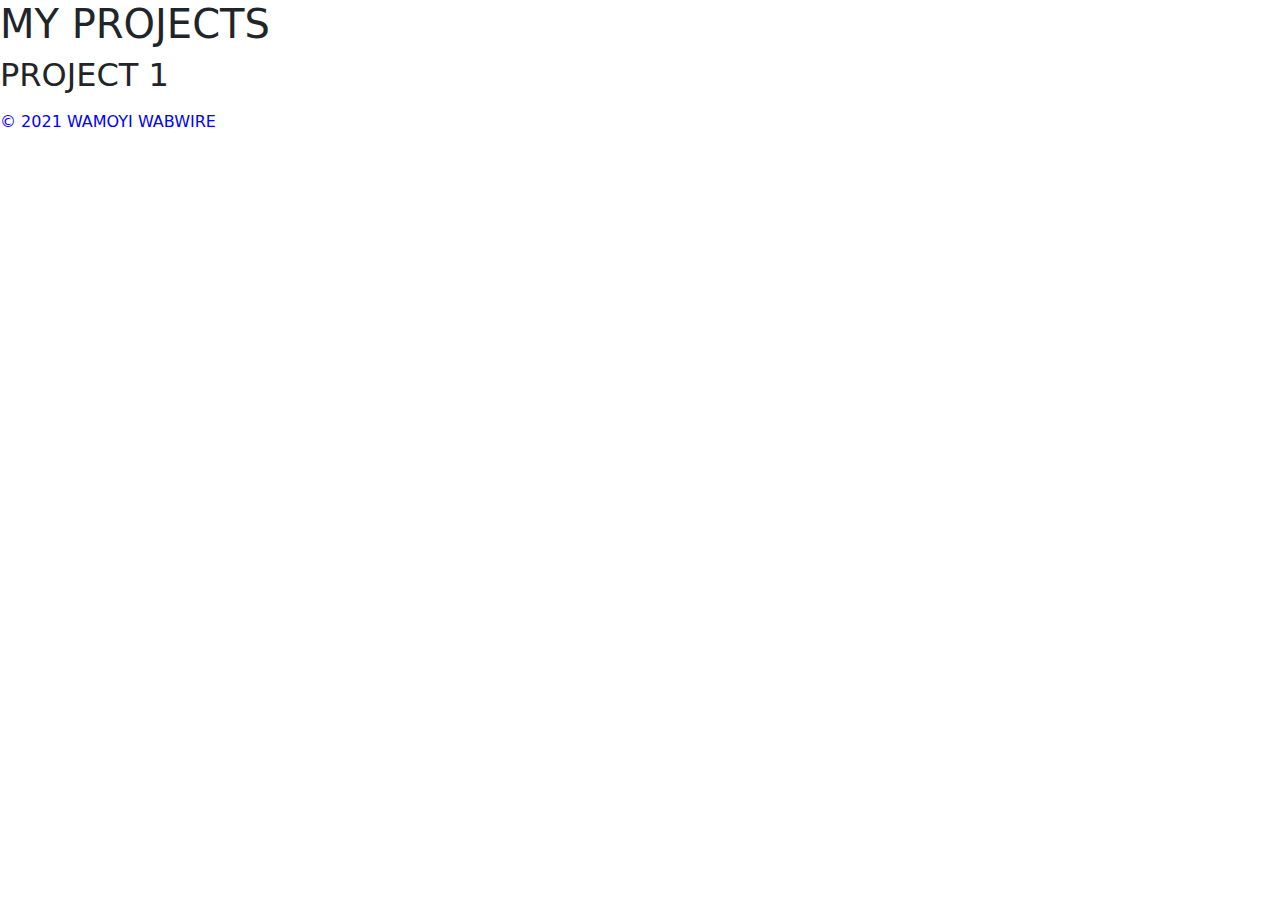
==== project.html @ 9c29afa8 "my first commit" ====
<!DOCTYPE html>
<html lang="en">
<head>
    <meta charset="UTF-8">
    <meta name="viewport" content="width=device-width, initial-scale=1.0">
    <title>MY PORTFOLIO</title>
    <link rel="stylesheet"href="styles.css">
    <link href="https://cdn.jsdelivr.net/npm/bootstrap@5.1.3/dist/css/bootstrap.min.css" rel="stylesheet">

</head>
<body>
    <main>
        <h1>MY PROJECTS</h1>
        <h2>PROJECT 1</h2>
        <h3></h3>
        <p></p>
        
    </main>
    <footer>
        <p> &copy; 2021 WAMOYI WABWIRE</p>
    </footer>

</body>
</html>
---- styles.css ----
h1{
    color:red;
}
.child{
    float:center;
    width:50%;
    

}
p{
    color:blue;
}
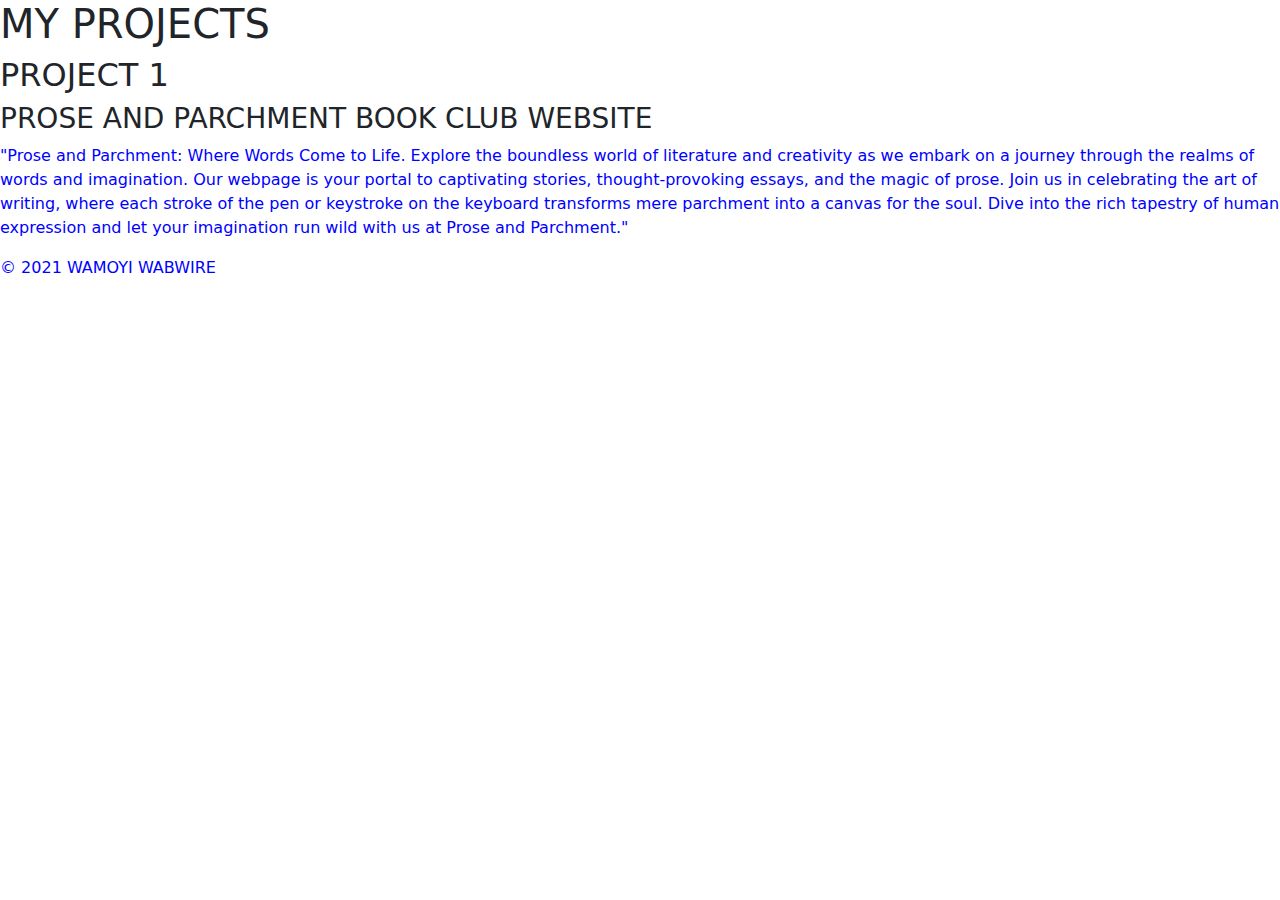
==== commit 3aaae58a: "my second commit" ====
--- a/project.html
+++ b/project.html
@@ -12,8 +12,8 @@
     <main>
         <h1>MY PROJECTS</h1>
         <h2>PROJECT 1</h2>
-        <h3></h3>
-        <p></p>
+        <h3>PROSE AND PARCHMENT BOOK CLUB WEBSITE</h3>
+        <p>"Prose and Parchment: Where Words Come to Life. Explore the boundless world of literature and creativity as we embark on a journey through the realms of words and imagination. Our webpage is your portal to captivating stories, thought-provoking essays, and the magic of prose. Join us in celebrating the art of writing, where each stroke of the pen or keystroke on the keyboard transforms mere parchment into a canvas for the soul. Dive into the rich tapestry of human expression and let your imagination run wild with us at Prose and Parchment."</p>
         
     </main>
     <footer>
--- a/styles.css
+++ b/styles.css
@@ -4,9 +4,25 @@
 .child{
     float:center;
     width:50%;
+    background-color: grey;
     
 
 }
 p{
     color:blue;
+    
 }
+h2{
+    color:green;
+}
+h3{
+    color:red;
+}
+body{
+    background-color:lightblue;
+}
+.portfolio{
+    background-color:lightblue;
+    width : 50%;
+    float:center;
+}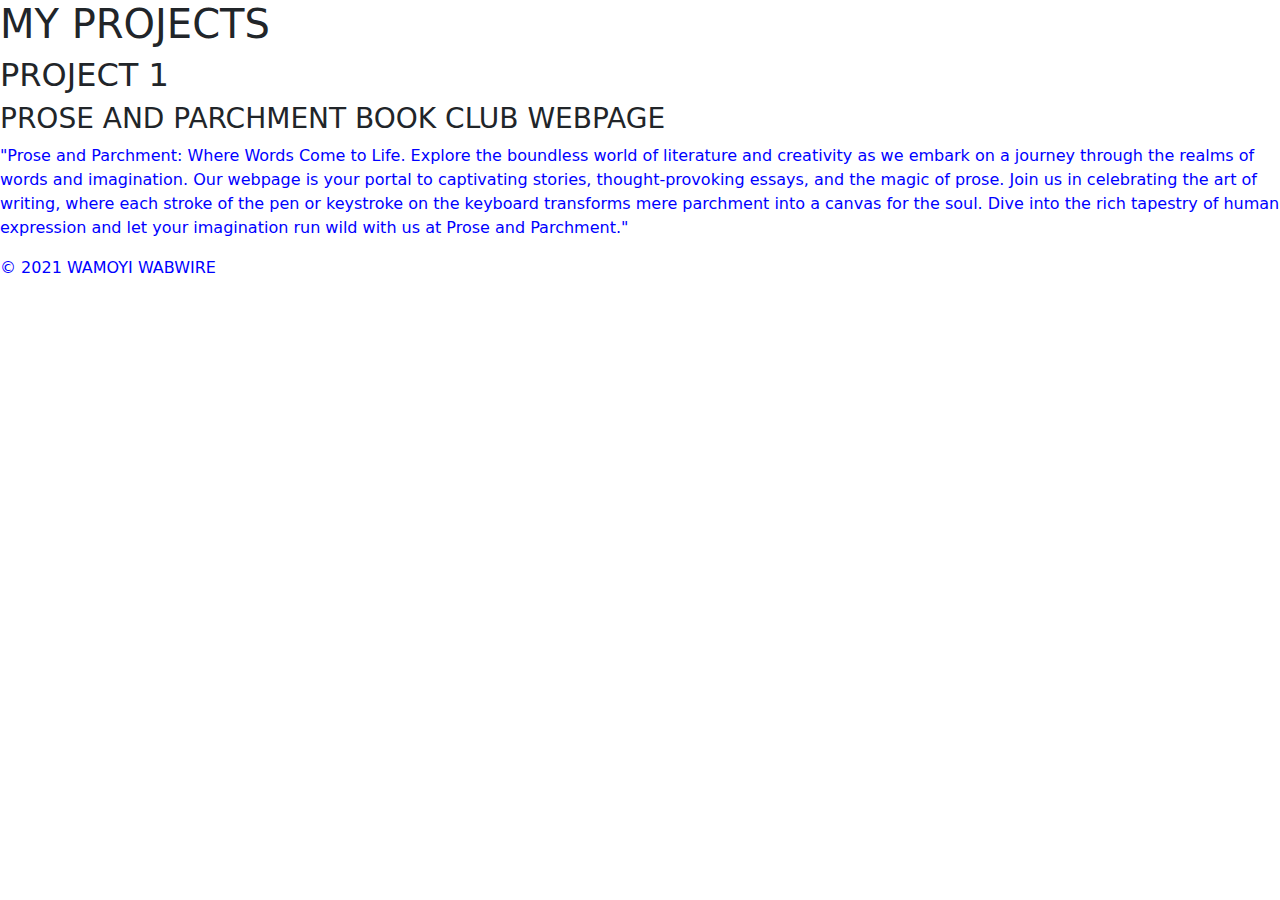
==== commit ef37a66f: "my fourth commit" ====
--- a/project.html
+++ b/project.html
@@ -12,7 +12,7 @@
     <main>
         <h1>MY PROJECTS</h1>
         <h2>PROJECT 1</h2>
-        <h3>PROSE AND PARCHMENT BOOK CLUB WEBSITE</h3>
+        <h3>PROSE AND PARCHMENT BOOK CLUB WEBPAGE</h3>
         <p>"Prose and Parchment: Where Words Come to Life. Explore the boundless world of literature and creativity as we embark on a journey through the realms of words and imagination. Our webpage is your portal to captivating stories, thought-provoking essays, and the magic of prose. Join us in celebrating the art of writing, where each stroke of the pen or keystroke on the keyboard transforms mere parchment into a canvas for the soul. Dive into the rich tapestry of human expression and let your imagination run wild with us at Prose and Parchment."</p>
         
     </main>
